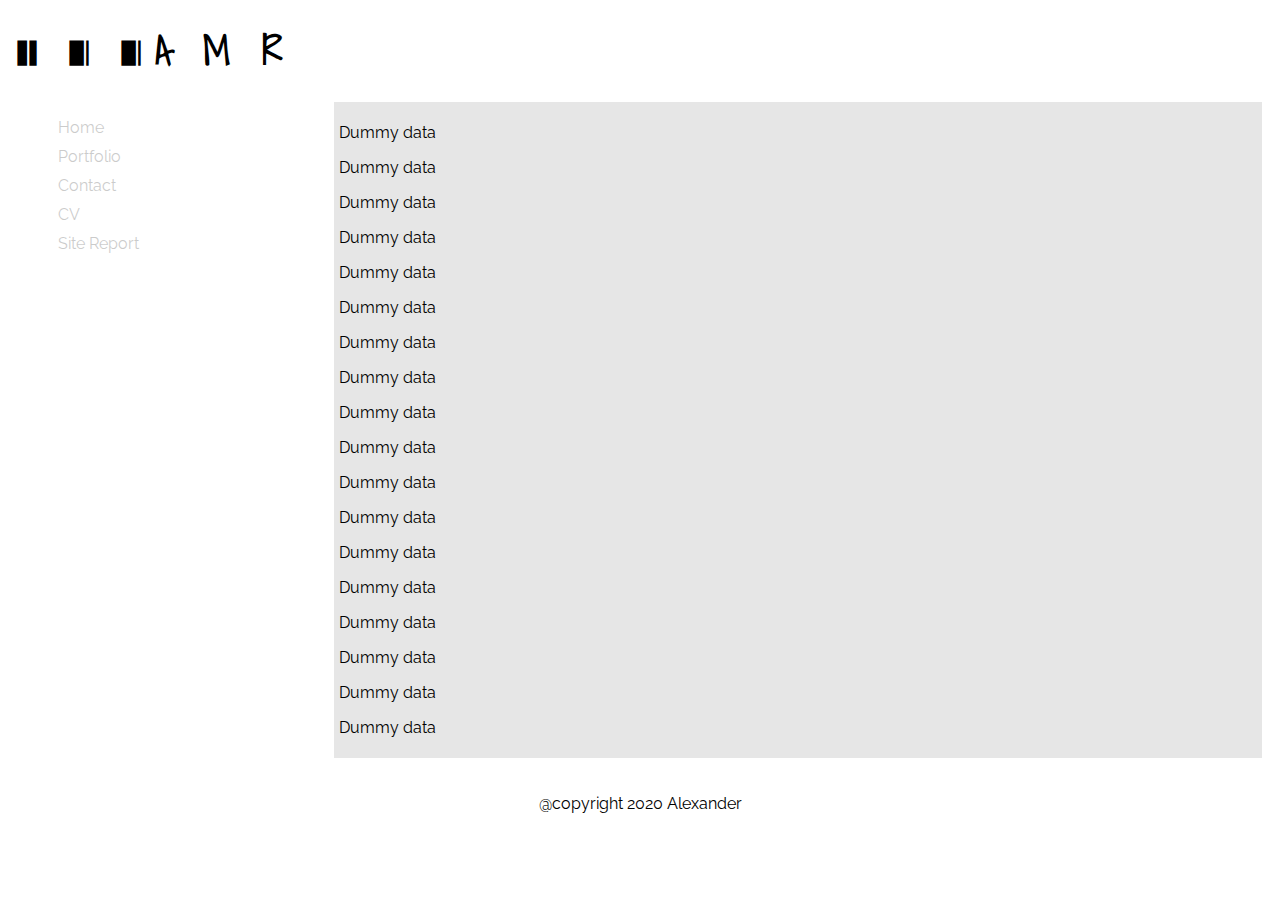
==== index.html @ e8fd7e35 "Homepage template (html/css)" ====
<!DOCTYPE html>
<html lang="en">
<head>
    <meta charset="UTF-8">
    <link rel="stylesheet" href="index.css">
    <link rel="preconnect" href="https://fonts.gstatic.com">
    <link href="https://fonts.googleapis.com/css2?family=Libre+Barcode+39&family=Raleway:wght@300&family=Shadows+Into+Light&display=swap"
      rel="stylesheet">
    <title>portfolio index</title>
</head>
<body>
    <header>
        <h1 class="LibreBarcode">A M R</h1>
        <h1> A M R</h1>
    </header>

    <nav>
        <ul>
            <li>
                <a href="index.html">Home</a>
            </li>
            <li>
                <a href="portfolio.html">Portfolio</a>
            </li>
            <li>
                <a href="contact.html">Contact</a>
            </li>
            <li>
                <a href="cv.html">CV</a>
            </li>
            <li>
                <a href="sitereport.html">Site Report</a>
            </li>
        </ul>
    </nav>

    <main>
        <div class="m_homepage">
            <p>Dummy data </p>
            <p>Dummy data </p>
            <p>Dummy data </p>
            <p>Dummy data </p>
            <p>Dummy data </p>
            <p>Dummy data </p>
            <p>Dummy data </p>
            <p>Dummy data </p>
            <p>Dummy data </p>
            <p>Dummy data </p>
            <p>Dummy data </p>
            <p>Dummy data </p>
            <p>Dummy data </p>
            <p>Dummy data </p>
            <p>Dummy data </p>
            <p>Dummy data </p>
            <p>Dummy data </p>
            <p>Dummy data </p>
        </div>
        
    </main>
    <footer>
        <p>@copyright 2020 Alexander</p>
    </footer>

    
</body>
</html>
---- index.css ----
body{
    display: grid;
    font-family: 'Raleway', sans-serif;
    color: rgb(0, 0, 0);
    grid-template-columns: 25% 75%;
    grid-template-rows: auto;
    grid-template-areas: "header header"
                         "nav  main"
                         "footer footer";
    background-color: rgb(255, 255, 255);                     
                        
}

header{
    grid-area: header;
    font-family: 'Shadows Into Light', cursive;
    background-color: rgb(255, 255, 255);
    padding: 10px;
}
.LibreBarcode{
    font-family: 'Libre Barcode 39', cursive;
}
header h1{
    display: inline;
    font-size: 2.5em;
    letter-spacing: 7px;
}
nav{
    grid-area: nav;
    padding: 5px;
    text-decoration: none;
    opacity: 0.2;
    transition: opacity 1.2s ease-in;
}
nav:hover{
    display: block;
    opacity: 1;
    background-color: rgb(255, 255, 255);
    font-size: larger;
}
nav li{
    padding: 5px;
    list-style-type: none;
}
a{
    text-decoration: none;
    color: rgb(0, 0, 0);
}
a:hover{
    color: rgb(0, 0, 0);
    font-size: x-large;
    opacity: 1;
}

main{
    grid-area: main;
    background-color: rgb(255, 255, 255);
    padding: 10px;
}
.m_homepage{
    padding: 5px;
    background-color: rgb(230, 230, 230);

}

footer{
    grid-area: footer;
    background-color: rgb(255, 255, 255);
    padding: 10px;
    text-align: center;
}
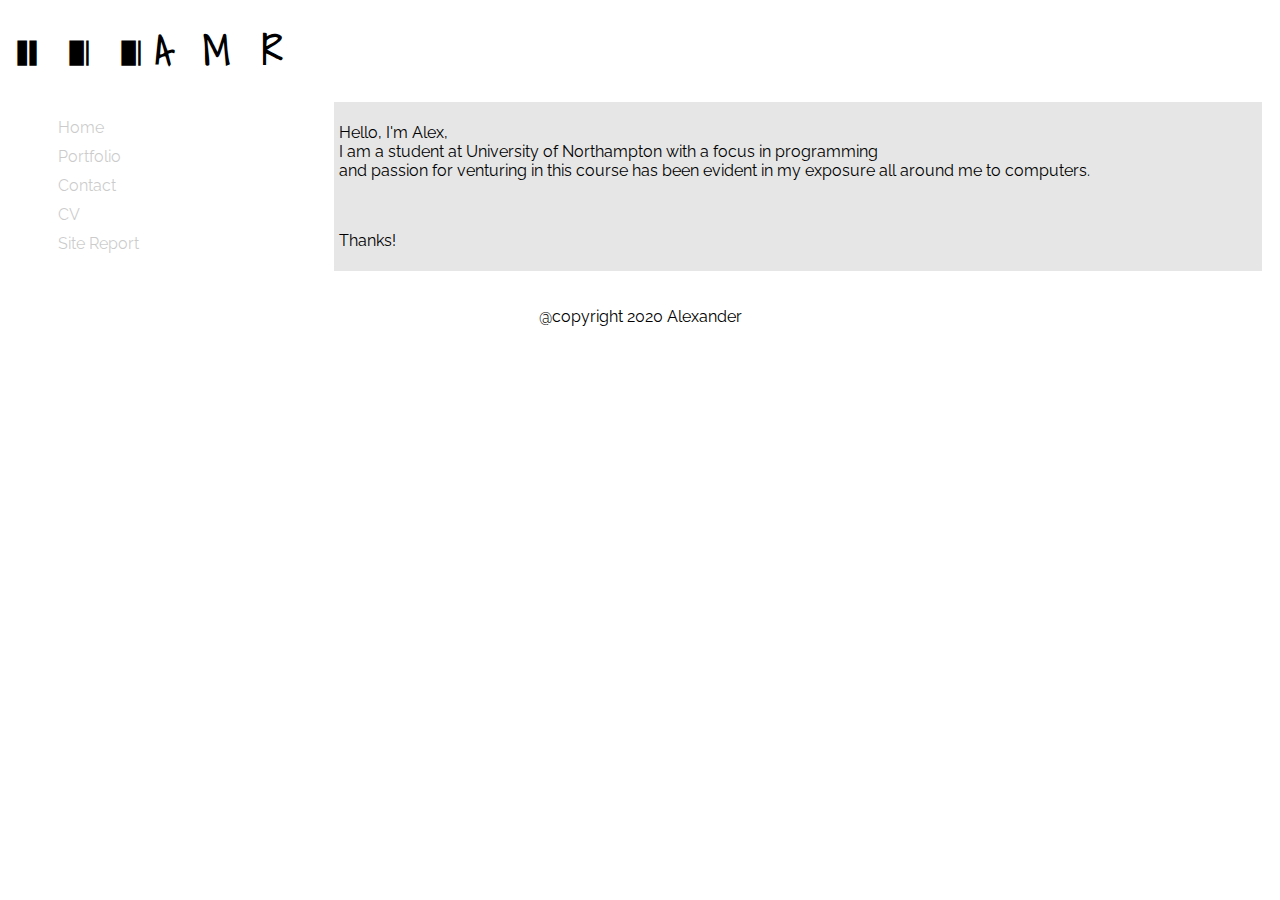
==== commit f77dcf7a: "Brief bio to homepage" ====
--- a/index.html
+++ b/index.html
@@ -36,24 +36,9 @@
 
     <main>
         <div class="m_homepage">
-            <p>Dummy data </p>
-            <p>Dummy data </p>
-            <p>Dummy data </p>
-            <p>Dummy data </p>
-            <p>Dummy data </p>
-            <p>Dummy data </p>
-            <p>Dummy data </p>
-            <p>Dummy data </p>
-            <p>Dummy data </p>
-            <p>Dummy data </p>
-            <p>Dummy data </p>
-            <p>Dummy data </p>
-            <p>Dummy data </p>
-            <p>Dummy data </p>
-            <p>Dummy data </p>
-            <p>Dummy data </p>
-            <p>Dummy data </p>
-            <p>Dummy data </p>
+            <p>Hello, I'm Alex,<br>I am a student at University of Northampton with a focus in programming<br>
+                and passion for venturing in this course has been evident in my exposure all around me to computers. </p><br>
+            <p>Thanks!</p>
         </div>
         
     </main>
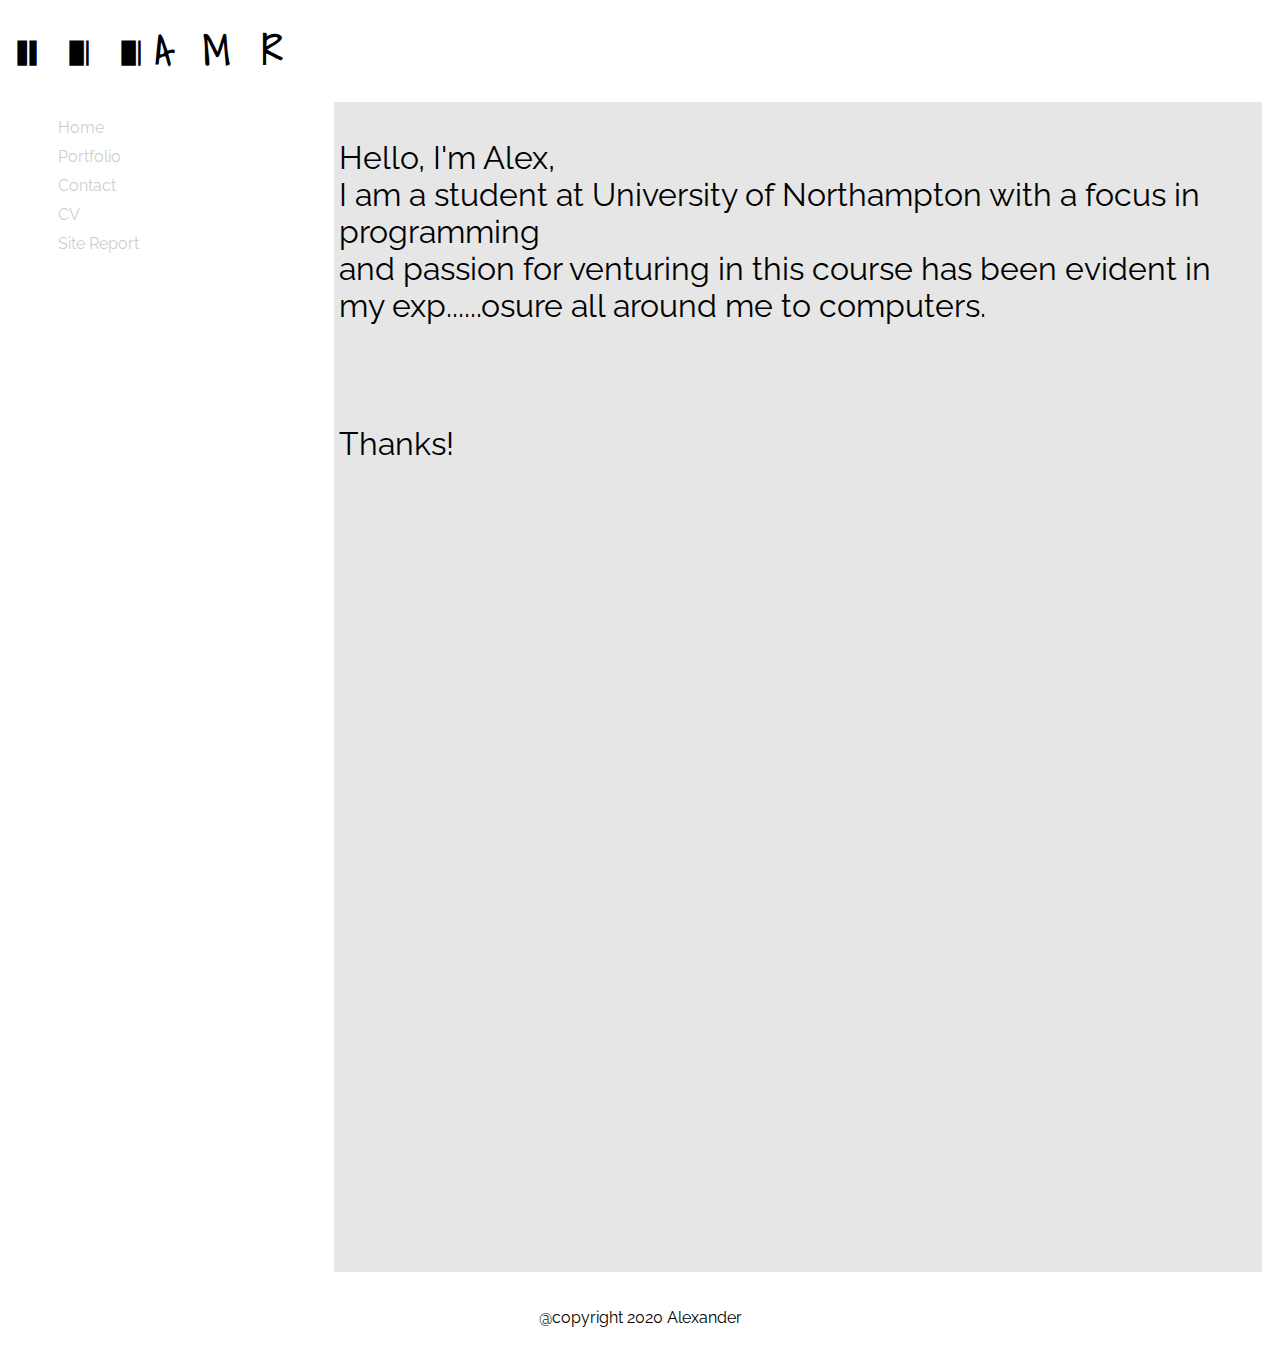
==== commit c64d47a6: "Added cv(mobile)css link" ====
--- a/index.html
+++ b/index.html
@@ -3,6 +3,7 @@
 <head>
     <meta charset="UTF-8">
     <link rel="stylesheet" href="index.css">
+    <link rel="stylesheet" href="index(mobile).css" media="screen and (max-width: 1000px)">
     <link rel="preconnect" href="https://fonts.gstatic.com">
     <link href="https://fonts.googleapis.com/css2?family=Libre+Barcode+39&family=Raleway:wght@300&family=Shadows+Into+Light&display=swap"
       rel="stylesheet">
@@ -12,9 +13,10 @@
     <header>
         <h1 class="LibreBarcode">A M R</h1>
         <h1> A M R</h1>
+        <a class="hamburger1"></a>
     </header>
 
-    <nav>
+    <nav id="clicked">
         <ul>
             <li>
                 <a href="index.html">Home</a>
@@ -37,7 +39,7 @@
     <main>
         <div class="m_homepage">
             <p>Hello, I'm Alex,<br>I am a student at University of Northampton with a focus in programming<br>
-                and passion for venturing in this course has been evident in my exposure all around me to computers. </p><br>
+                and passion for venturing in this course has been evident in my exp......osure all around me to computers. </p><br>
             <p>Thanks!</p>
         </div>
         
--- a/index.css
+++ b/index.css
@@ -10,6 +10,7 @@
     background-color: rgb(255, 255, 255);                     
                         
 }
+
 
 header{
     grid-area: header;
@@ -52,14 +53,17 @@
     opacity: 1;
 }
 
+
 main{
     grid-area: main;
     background-color: rgb(255, 255, 255);
     padding: 10px;
+    font-size: xx-large;
 }
 .m_homepage{
     padding: 5px;
     background-color: rgb(230, 230, 230);
+    height: 1160px;
 
 }
 
--- a/index(mobile).css
+++ b/index(mobile).css
@@ -0,0 +1,98 @@
+body{
+    display: grid;
+    font-family: 'Raleway', sans-serif;
+    color: rgb(0, 0, 0);
+    grid-template-columns: 25% 75%;
+    grid-template-rows: auto;
+    grid-template-areas: "header header"
+                        "nav nav"
+                         "main  main"
+                         "footer footer";
+    background-color: rgb(255, 255, 255);                     
+                        
+}
+
+
+header{
+    grid-area: header;
+    font-family: 'Shadows Into Light', cursive;
+    background-color: rgb(255, 255, 255);
+    padding: 10px;
+}
+.LibreBarcode{
+    font-family: 'Libre Barcode 39', cursive;
+}
+header h1{
+    display: inline;
+    font-size: 2.5em;
+    letter-spacing: 7px;
+}
+nav{
+    grid-area: nav;
+    padding: 5px;
+    text-decoration: none;
+    opacity: 0.2;
+    transition: opacity 1.2s ease-in;
+}
+nav:hover{
+    display: block;
+    opacity: 1;
+    background-color: rgb(255, 255, 255);
+    font-size: larger;
+}
+nav li{
+    padding: 5px;
+    list-style-type: none;
+}
+a{
+    text-decoration: none;
+    color: rgb(0, 0, 0);
+}
+a:hover{
+    color: rgb(0, 0, 0);
+    font-size: x-large;
+    opacity: 1;
+}
+
+
+main{
+    grid-area: main;
+    background-color: rgb(255, 255, 255);
+    padding: 10px;
+    font-size: x-large;
+}
+.m_homepage{
+    padding: 5px;
+    background-color: rgb(230, 230, 230);
+    height: 1160px;
+
+}
+
+footer{
+    grid-area: footer;
+    background-color: rgb(255, 255, 255);
+    padding: 10px;
+    text-align: center;
+}
+
+
+
+.hamburger1{
+    height: 0.7em;
+    width: 1.5em;
+    display: block;
+    border-top: 0.15em solid black;
+    border-bottom: 0.15em solid black;
+    border-radius: 0.15em;
+    left: 95%;
+    position: fixed;
+
+}
+.hamburger1:before{
+    content: '';
+    position: absolute;
+    width: 1.5em;
+    top: 0.25em;
+    border-top: 0.2em solid black;
+
+}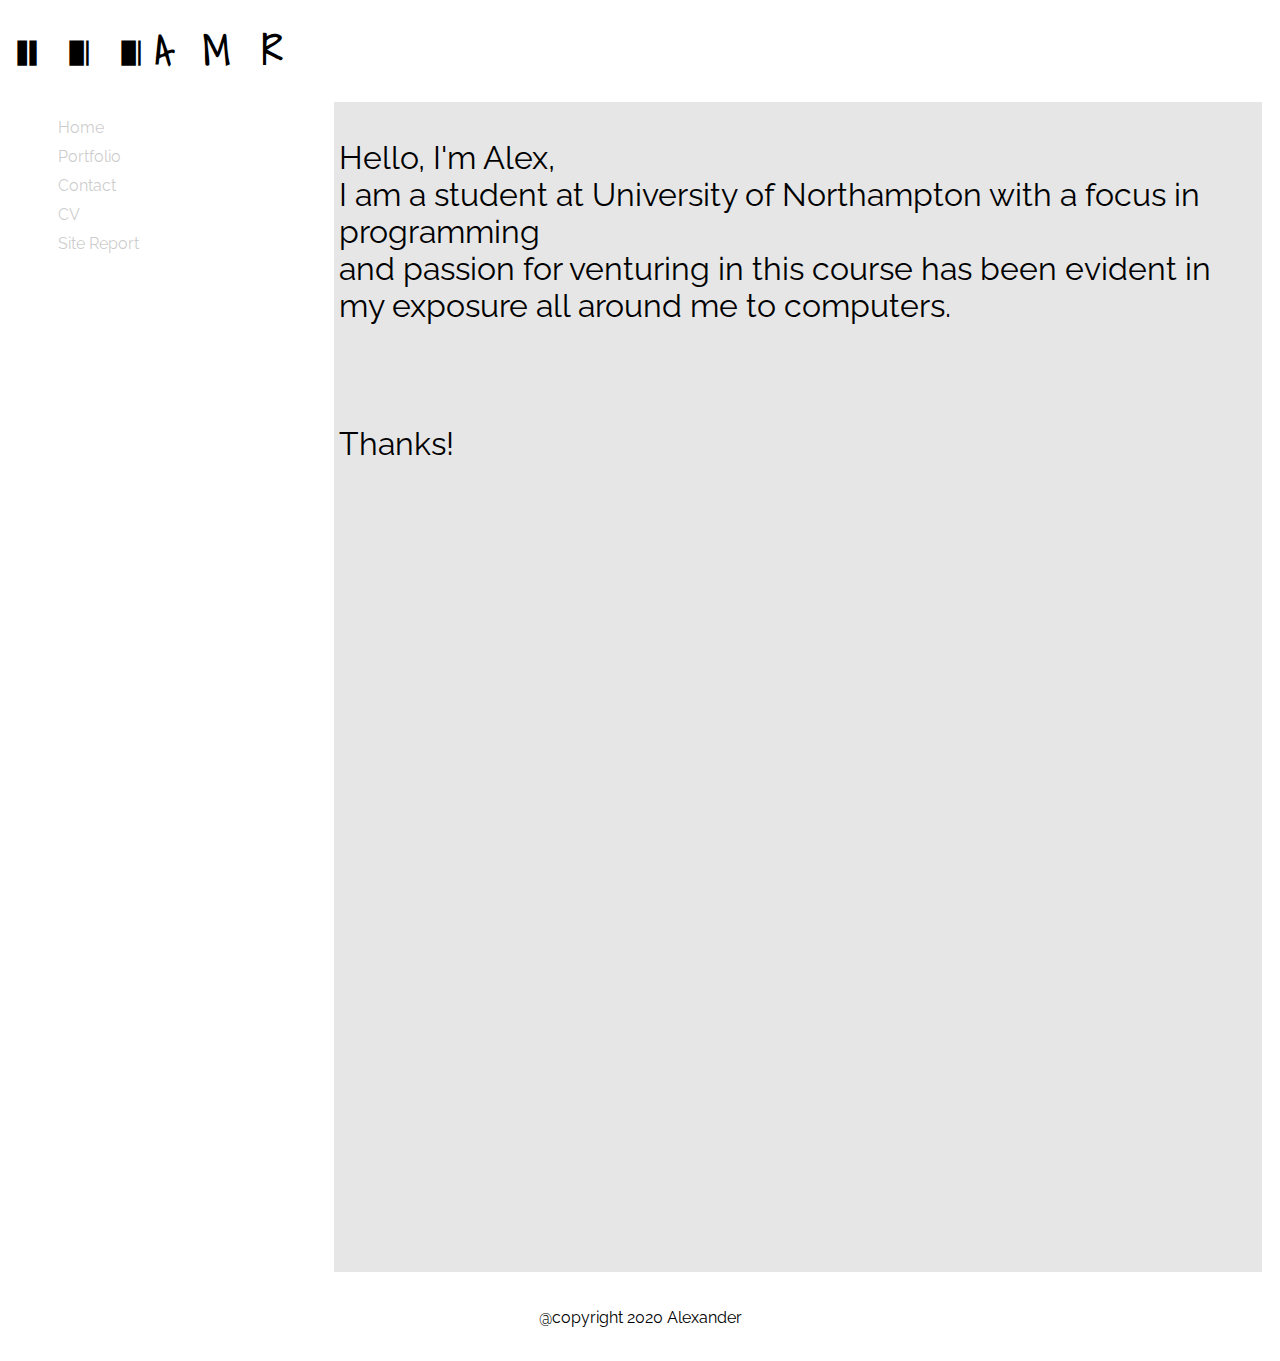
==== commit 88c9d3cb: "updates" ====
--- a/index.html
+++ b/index.html
@@ -39,7 +39,7 @@
     <main>
         <div class="m_homepage">
             <p>Hello, I'm Alex,<br>I am a student at University of Northampton with a focus in programming<br>
-                and passion for venturing in this course has been evident in my exp......osure all around me to computers. </p><br>
+                and passion for venturing in this course has been evident in my exposure all around me to computers. </p><br>
             <p>Thanks!</p>
         </div>
         
